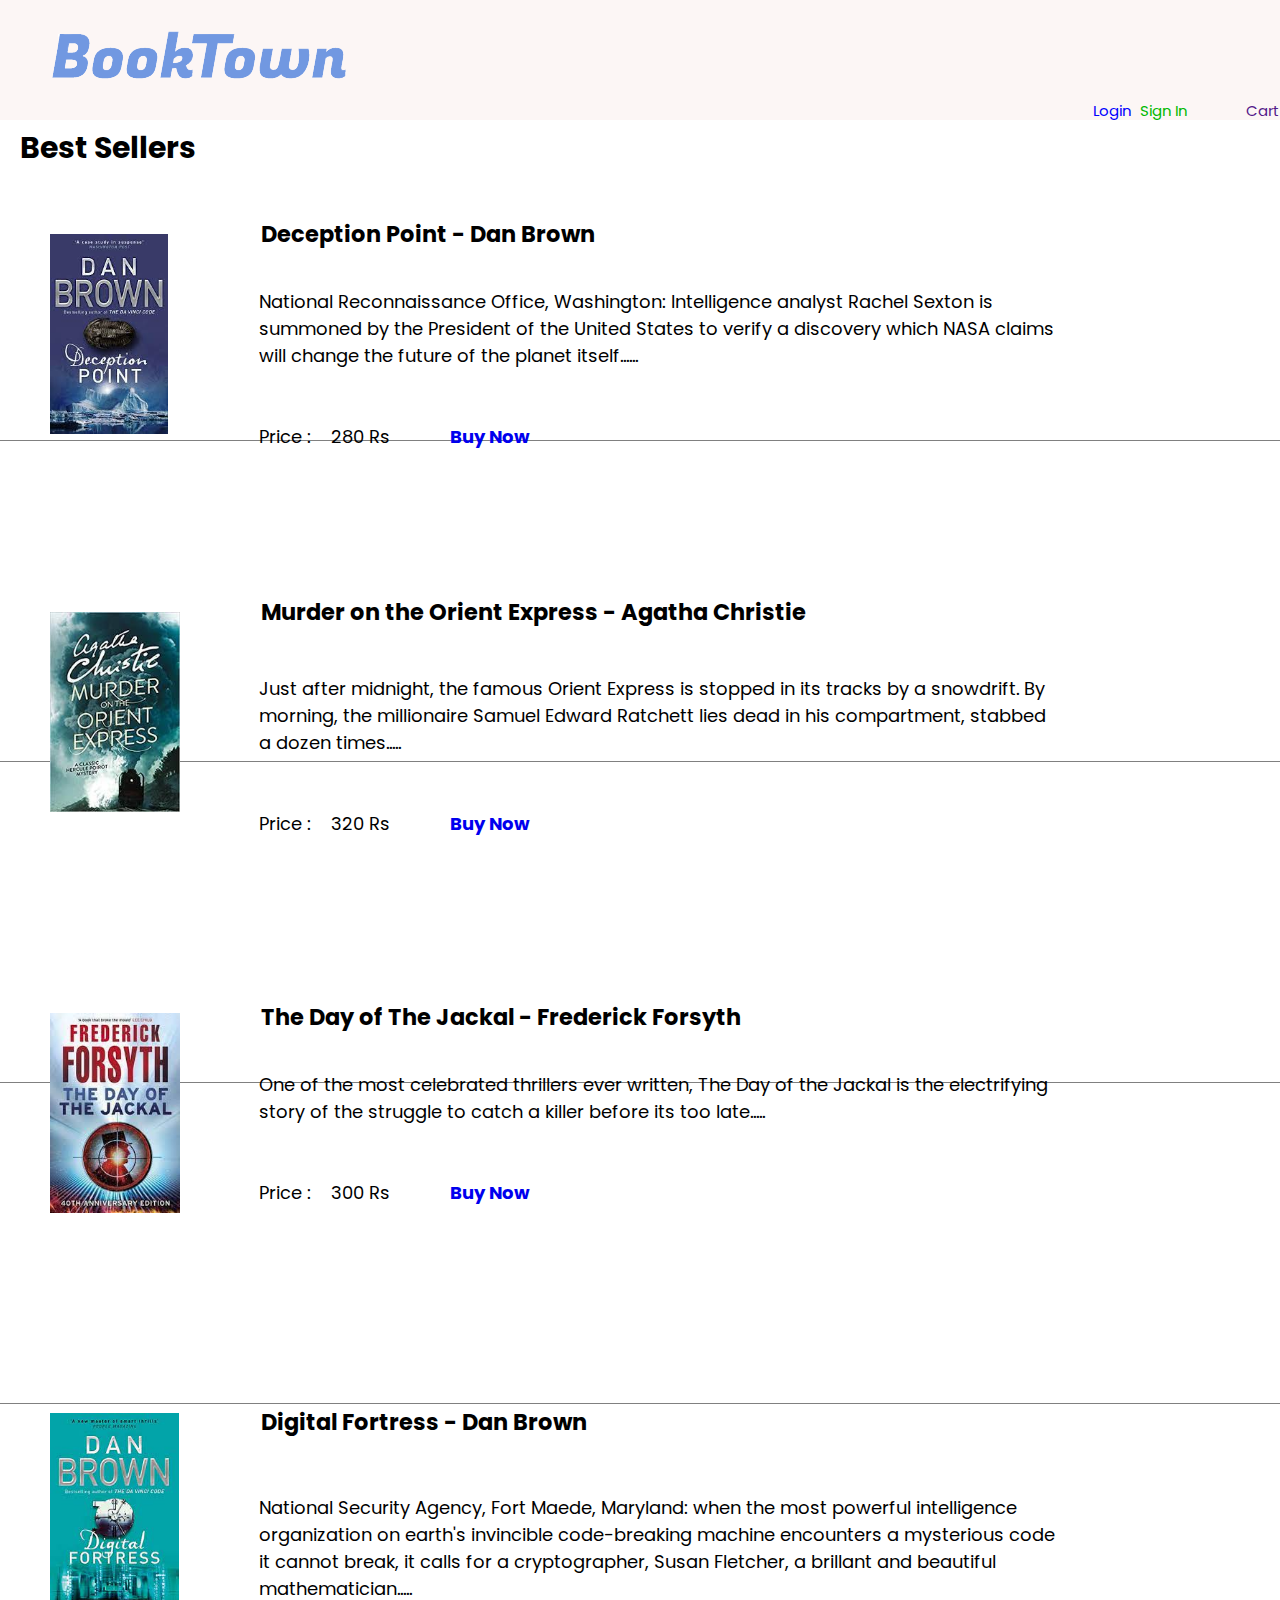
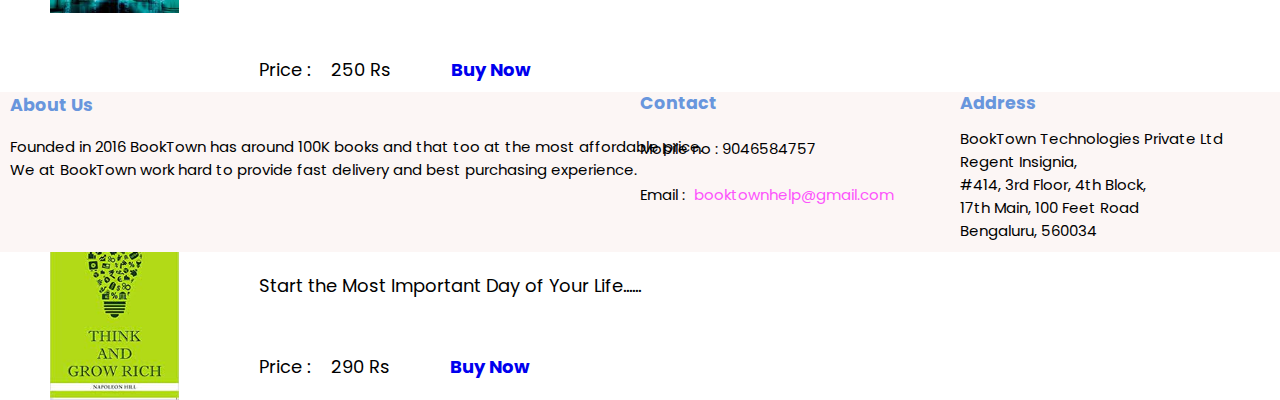
==== index.html @ 6761ba9e "Update index.html" ====
<!DOCTYPE html>
<html lang="en">
<head>
    <meta charset="UTF-8">
    <meta http-equiv="X-UA-Compatible" content="IE=edge">
    <meta name="viewport" content="width=device-width, initial-scale=1.0">
    <link href='https://fonts.googleapis.com/css?family=Poppins' rel='stylesheet'>
    <link rel="stylesheet" href="main.css">
    <link rel="icon" href="images/favicon.jpg">
    <title>BookTown</title>
</head>
<body>
    <header>
        <a href="index.html"><img src="images/logo.png" alt=""></a>
        <div id="acc">
            <a href="login.html" id="log">Login</a>
            <a href="signin.html" id="sig">Sign In</a>
            <a href="" id="cart">Cart</a>
            <img src="images/cart.png" alt="" id="cp">
        </div>
    </header>
    <section>
        <h1>Best Sellers</h1>
        <div id="dec">
            <a href="Deception point.html"><img src="images/Deception Point.jpg" alt=""></a>
            <h2><a href="Deception point.html" style="color: black;">Deception Point - Dan Brown</a></h2>
            <p>National Reconnaissance Office, Washington: Intelligence analyst Rachel Sexton is summoned by the President
                of the United States to verify a discovery which NASA claims will change the future of the planet itself......
                <br><br><br>
                Price :&nbsp;&nbsp;&nbsp; 280 Rs&nbsp;&nbsp;&nbsp;&nbsp;&nbsp;&nbsp;&nbsp;&nbsp;&nbsp;&nbsp; <strong><a href="Deception point.html">Buy Now</a></strong>
            </p>
        </div>
        <div id="mur">
            <a href="Murder on orient express.html"><img src="images/Murder on the Orient Express.jpg" alt=""></a>
            <h2><a href="Murder on orient express.html" style="color: black;">Murder on the Orient Express - Agatha Christie</a></h2>
            <p>Just after midnight, the famous Orient Express is stopped in its tracks by a snowdrift. By morning, the
                millionaire Samuel Edward Ratchett lies dead in his compartment, stabbed a dozen times.....
                <br><br><br>
                Price :&nbsp;&nbsp;&nbsp; 320 Rs&nbsp;&nbsp;&nbsp;&nbsp;&nbsp;&nbsp;&nbsp;&nbsp;&nbsp;&nbsp; <strong><a href="Murder on orient express.html">Buy Now</a></strong>
            </p>
        </div>
        <div id="day">
            <a href="Day of jackal.html"><img src="images/the day of the jackal.jpg" alt=""></a>
            <h2><a href="Day of jackal.html" style="color: black;">The Day of The Jackal - Frederick Forsyth</a></h2>
            <p>One of the most celebrated thrillers ever written, The Day of the Jackal is the electrifying story of the
                struggle to catch a killer before its too late.....
                <br><br><br>
                Price :&nbsp;&nbsp;&nbsp; 300 Rs&nbsp;&nbsp;&nbsp;&nbsp;&nbsp;&nbsp;&nbsp;&nbsp;&nbsp;&nbsp; <strong><a href="Day of jackal.html">Buy Now</a></strong>
            </p>
        </div>
        <div id="dig">
            <a href="digital Fortress.html"><img src="images/Digital Fortress.jpg" alt=""></a>
            <h2><a href="digital Fortress.html" style="color: black;">Digital Fortress - Dan Brown</a></h2>
            <p>National Security Agency, Fort Maede, Maryland: when the most powerful intelligence organization on earth's
                invincible code-breaking machine encounters a mysterious code it cannot break, it calls for a cryptographer,
                Susan Fletcher, a brillant and beautiful mathematician..... 
                <br><br><br>
                Price :&nbsp;&nbsp;&nbsp; 250 Rs&nbsp;&nbsp;&nbsp;&nbsp;&nbsp;&nbsp;&nbsp;&nbsp;&nbsp;&nbsp; <strong><a href="digital Fortress.html">Buy Now</a></strong>
            </p>
        </div>
        <div id="think">
            <a href="think and grow rich.html"><img src="images/Think and grow rich.jpg" alt=""></a>
            <h2><a href="think and grow rich.html" style="color: black;">Think and Grow Rich - Napoleon Hill</a></h2>
            <p>Start the Most Important Day of Your Life...... 
                <br><br><br>
                Price :&nbsp;&nbsp;&nbsp; 290 Rs&nbsp;&nbsp;&nbsp;&nbsp;&nbsp;&nbsp;&nbsp;&nbsp;&nbsp;&nbsp; <strong><a href="think and grow rich.html">Buy Now</a></strong>
            </p>
        </div>
    </section>
    <footer>
        <h3 id="about">About Us</h3>
        <p id="aboutp">Founded in 2016 BookTown has around 100K books and that too at the most affordable price.
            We at BookTown work hard to provide fast delivery and best purchasing experience.
        </p>
        <h3 id="con">Contact</h3>
        <p id="conp">Mobile no : 9046584757 <br><br>
            Email : <a href="mailto:booktownhelp@gmail.com" style="color: rgb(252, 84, 252);">booktownhelp@gmail.com</a>
        </p>
        <h3 id="add">Address</h3>
        <p id="addp">BookTown Technologies Private Ltd Regent Insignia,<br>
            #414, 3rd Floor, 4th Block,<br>
            17th Main, 100 Feet Road<br>
            Bengaluru, 560034
        </p>
    </footer>
</body>
</html>
---- main.css ----
body{
    margin: 0;
    padding: 0;
    font-family: "Poppins";
    font-size: 15px;
}
body::-webkit-scrollbar {
    width: 7px;               
}
body::-webkit-scrollbar-thumb {
    background-color: rgb(160, 160, 160); 
    border-radius: 20px;       
  }
header{
    height: 120px;
    background-color: #FCF6F5FF;
}
img{
    left: 50px;
    top: 25px;
    position: absolute;
}
#acc{
   position: absolute;
   left: 85%;
   top: 11%;
}
a{
    text-decoration: none;
    margin-left: 5px;
}
#log{
    color: blue;
}
#sig{
    color: rgb(1, 185, 1);
}
#cart{
    margin-left: 55px;
}
#cp{
    position: absolute;
    height: 20px;
    width: 20px;
    left: 102%;
    top: 11%;
}
h1{
    position: absolute;
    left: 20px;
    top: 105px;
}
#dec img{
    height: 200px;
    position: absolute;
    top: 26%;
}
#dec h2{
    position: absolute;
    left: 20%;
    top: 22%;
}
#dec p{
    position: absolute;
    left: 20.2%;
    top: 30%;
    width: 800px;
    font-size: large;
}
#dec{
    height: 320px;
    border-bottom: solid 1px gray; 
}
#mur img{
    height: 200px;
    position: absolute;
    top: 68%;
}
#mur h2{
    position: absolute;
    left: 20%;
    top: 64%;
}
#mur p{
    position: absolute;
    left: 20.2%;
    top: 73%;
    width: 800px;
    font-size: large;
}
#mur{
    height: 320px;
    border-bottom: solid 1px gray; 
}
#day img{
    height: 200px;
    position: absolute;
    top: 112.5%;
}
#day h2{
    position: absolute;
    left: 20%;
    top: 109%;
}
#day p{
    position: absolute;
    left: 20.2%;
    top: 117%;
    width: 800px;
    font-size: large;
}
#day{
    height: 320px;
    border-bottom: solid 1px gray; 
}
#dig img{
    height: 200px;
    position: absolute;
    top: 157%;
}
#dig h2{
    position: absolute;
    left: 20%;
    top: 154%;
}
#dig p{
    position: absolute;
    left: 20.2%;
    top: 164%;
    width: 800px;
    font-size: large;
}
#dig{
    height: 320px;
    border-bottom: solid 1px gray; 
}
#think img{
    height: 200px;
    position: absolute;
    top: 200%;
}
#think h2{
    position: absolute;
    left: 20%;
    top: 197%;
}
#think p{
    position: absolute;
    left: 20.2%;
    top: 206%;
    width: 800px;
    font-size: large;
}
#think{
    height: 270px; 
}
footer{
    height: 160px;
    position: relative;
    background-color: #FCF6F5FF;
    padding-top: 0;
}
#about{
    margin-left: 10px;
    color: rgb(105, 150, 221);
}
#aboutp{
    margin-left: 10px;
    width: 700px;
}
#con{
    position: absolute;
    left: 50%;
    top: -12%;
    color: rgb(105, 150, 221);
}
#conp{
    position: absolute;
    left: 50%;
    top: 19%;
}
#add{
    position: absolute;
    left: 75%;
    top: -12%;
    color: rgb(105, 150, 221);
}
#addp{
    position: absolute;
    left: 75%;
    top: 13%;
}
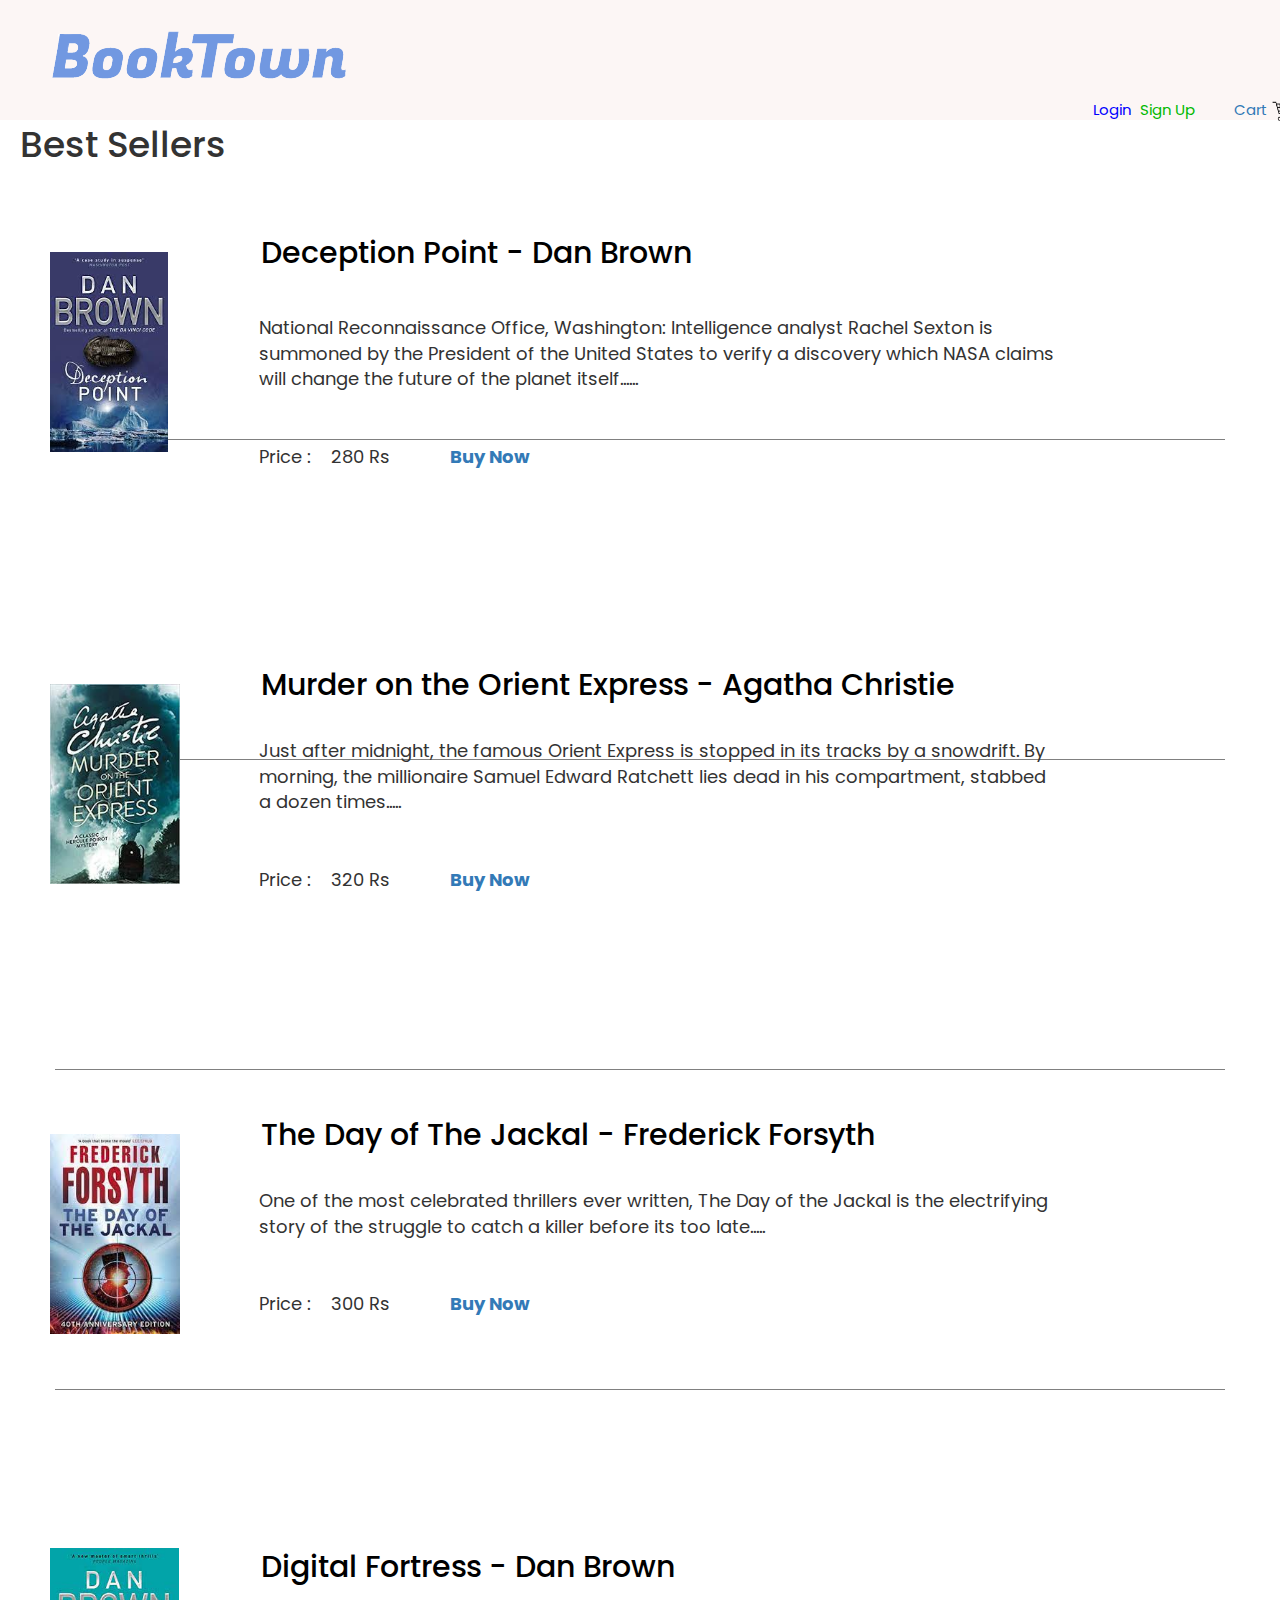
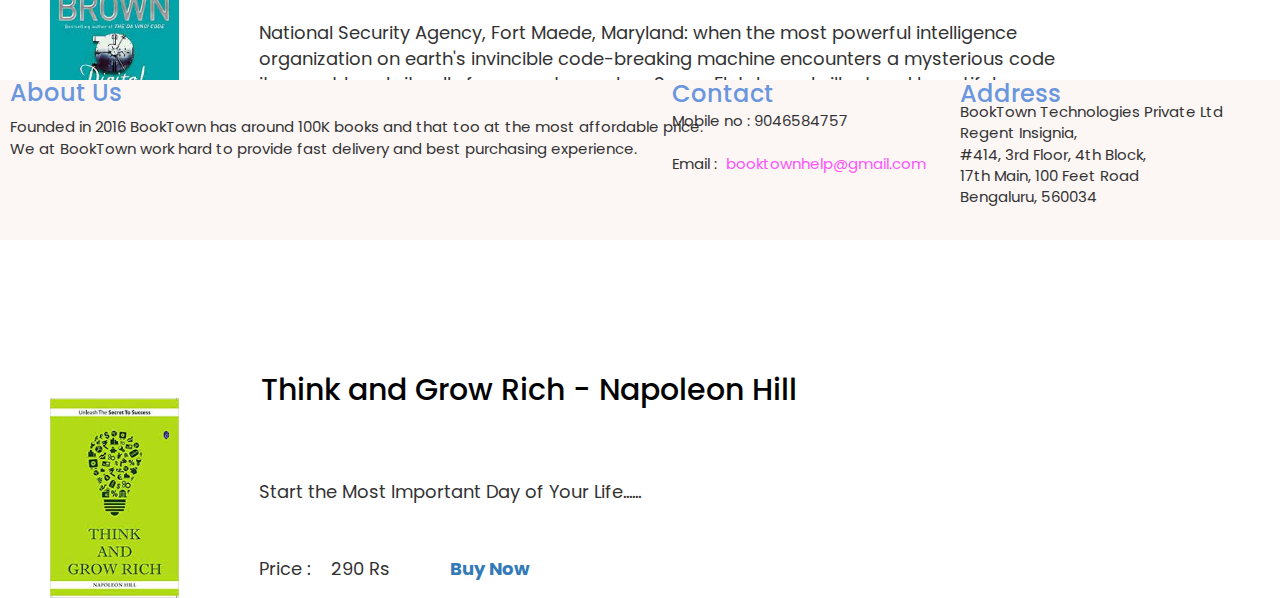
==== commit 7a81c10b: "Add files via upload" ====
--- a/index.html
+++ b/index.html
@@ -5,6 +5,7 @@
     <meta http-equiv="X-UA-Compatible" content="IE=edge">
     <meta name="viewport" content="width=device-width, initial-scale=1.0">
     <link href='https://fonts.googleapis.com/css?family=Poppins' rel='stylesheet'>
+    <link rel="stylesheet" href="https://maxcdn.bootstrapcdn.com/bootstrap/3.4.1/css/bootstrap.min.css">
     <link rel="stylesheet" href="main.css">
     <link rel="icon" href="images/favicon.jpg">
     <title>BookTown</title>
@@ -14,14 +15,14 @@
         <a href="index.html"><img src="images/logo.png" alt=""></a>
         <div id="acc">
             <a href="login.html" id="log">Login</a>
-            <a href="signin.html" id="sig">Sign In</a>
+            <a href="signin.html" id="sig">Sign Up</a>
             <a href="" id="cart">Cart</a>
             <img src="images/cart.png" alt="" id="cp">
         </div>
     </header>
     <section>
         <h1>Best Sellers</h1>
-        <div id="dec">
+        <div class="container" id="dec">
             <a href="Deception point.html"><img src="images/Deception Point.jpg" alt=""></a>
             <h2><a href="Deception point.html" style="color: black;">Deception Point - Dan Brown</a></h2>
             <p>National Reconnaissance Office, Washington: Intelligence analyst Rachel Sexton is summoned by the President
@@ -30,7 +31,7 @@
                 Price :&nbsp;&nbsp;&nbsp; 280 Rs&nbsp;&nbsp;&nbsp;&nbsp;&nbsp;&nbsp;&nbsp;&nbsp;&nbsp;&nbsp; <strong><a href="Deception point.html">Buy Now</a></strong>
             </p>
         </div>
-        <div id="mur">
+        <div class="container" id="mur">
             <a href="Murder on orient express.html"><img src="images/Murder on the Orient Express.jpg" alt=""></a>
             <h2><a href="Murder on orient express.html" style="color: black;">Murder on the Orient Express - Agatha Christie</a></h2>
             <p>Just after midnight, the famous Orient Express is stopped in its tracks by a snowdrift. By morning, the
@@ -39,26 +40,26 @@
                 Price :&nbsp;&nbsp;&nbsp; 320 Rs&nbsp;&nbsp;&nbsp;&nbsp;&nbsp;&nbsp;&nbsp;&nbsp;&nbsp;&nbsp; <strong><a href="Murder on orient express.html">Buy Now</a></strong>
             </p>
         </div>
-        <div id="day">
-            <a href="Day of jackal.html"><img src="images/the day of the jackal.jpg" alt=""></a>
-            <h2><a href="Day of jackal.html" style="color: black;">The Day of The Jackal - Frederick Forsyth</a></h2>
+        <div class="container" id="day">
+            <a href="day of jackal.html"><img src="images/the day of the jackal.jpg" alt=""></a>
+            <h2><a href="day of jackal.html" style="color: black;">The Day of The Jackal - Frederick Forsyth</a></h2>
             <p>One of the most celebrated thrillers ever written, The Day of the Jackal is the electrifying story of the
                 struggle to catch a killer before its too late.....
                 <br><br><br>
-                Price :&nbsp;&nbsp;&nbsp; 300 Rs&nbsp;&nbsp;&nbsp;&nbsp;&nbsp;&nbsp;&nbsp;&nbsp;&nbsp;&nbsp; <strong><a href="Day of jackal.html">Buy Now</a></strong>
+                Price :&nbsp;&nbsp;&nbsp; 300 Rs&nbsp;&nbsp;&nbsp;&nbsp;&nbsp;&nbsp;&nbsp;&nbsp;&nbsp;&nbsp; <strong><a href="day of jackal.html">Buy Now</a></strong>
             </p>
         </div>
-        <div id="dig">
-            <a href="digital Fortress.html"><img src="images/Digital Fortress.jpg" alt=""></a>
-            <h2><a href="digital Fortress.html" style="color: black;">Digital Fortress - Dan Brown</a></h2>
+        <div class="container" id="dig">
+            <a href="digital fortress.html"><img src="images/Digital Fortress.jpg" alt=""></a>
+            <h2><a href="digital fortress.html" style="color: black;">Digital Fortress - Dan Brown</a></h2>
             <p>National Security Agency, Fort Maede, Maryland: when the most powerful intelligence organization on earth's
                 invincible code-breaking machine encounters a mysterious code it cannot break, it calls for a cryptographer,
                 Susan Fletcher, a brillant and beautiful mathematician..... 
                 <br><br><br>
-                Price :&nbsp;&nbsp;&nbsp; 250 Rs&nbsp;&nbsp;&nbsp;&nbsp;&nbsp;&nbsp;&nbsp;&nbsp;&nbsp;&nbsp; <strong><a href="digital Fortress.html">Buy Now</a></strong>
+                Price :&nbsp;&nbsp;&nbsp; 250 Rs&nbsp;&nbsp;&nbsp;&nbsp;&nbsp;&nbsp;&nbsp;&nbsp;&nbsp;&nbsp; <strong><a href="digital fortress.html">Buy Now</a></strong>
             </p>
         </div>
-        <div id="think">
+        <div class="container" id="think">
             <a href="think and grow rich.html"><img src="images/Think and grow rich.jpg" alt=""></a>
             <h2><a href="think and grow rich.html" style="color: black;">Think and Grow Rich - Napoleon Hill</a></h2>
             <p>Start the Most Important Day of Your Life...... 
--- a/main.css
+++ b/main.css
@@ -36,7 +36,7 @@
     color: rgb(1, 185, 1);
 }
 #cart{
-    margin-left: 55px;
+    margin-left: 35px;
 }
 #cp{
     position: absolute;
@@ -53,17 +53,17 @@
 #dec img{
     height: 200px;
     position: absolute;
-    top: 26%;
+    top: 28%;
 }
 #dec h2{
     position: absolute;
     left: 20%;
-    top: 22%;
+    top: 24%;
 }
 #dec p{
     position: absolute;
     left: 20.2%;
-    top: 30%;
+    top: 35%;
     width: 800px;
     font-size: large;
 }
@@ -74,17 +74,17 @@
 #mur img{
     height: 200px;
     position: absolute;
-    top: 68%;
+    top: 76%;
 }
 #mur h2{
     position: absolute;
     left: 20%;
-    top: 64%;
+    top: 72%;
 }
 #mur p{
     position: absolute;
     left: 20.2%;
-    top: 73%;
+    top: 82%;
     width: 800px;
     font-size: large;
 }
@@ -95,38 +95,38 @@
 #day img{
     height: 200px;
     position: absolute;
-    top: 112.5%;
+    top: 126%;
 }
 #day h2{
     position: absolute;
     left: 20%;
-    top: 109%;
+    top: 122%;
 }
 #day p{
     position: absolute;
     left: 20.2%;
-    top: 117%;
+    top: 132%;
     width: 800px;
     font-size: large;
 }
 #day{
-    height: 320px;
+    height: 310px;
     border-bottom: solid 1px gray; 
 }
 #dig img{
     height: 200px;
     position: absolute;
-    top: 157%;
+    top: 172%;
 }
 #dig h2{
     position: absolute;
     left: 20%;
-    top: 154%;
+    top: 170%;
 }
 #dig p{
     position: absolute;
     left: 20.2%;
-    top: 164%;
+    top: 180%;
     width: 800px;
     font-size: large;
 }
@@ -137,17 +137,17 @@
 #think img{
     height: 200px;
     position: absolute;
-    top: 200%;
+    top: 222%;
 }
 #think h2{
     position: absolute;
     left: 20%;
-    top: 197%;
+    top: 217%;
 }
 #think p{
     position: absolute;
     left: 20.2%;
-    top: 206%;
+    top: 231%;
     width: 800px;
     font-size: large;
 }
@@ -170,13 +170,13 @@
 }
 #con{
     position: absolute;
-    left: 50%;
+    left: 52.5%;
     top: -12%;
     color: rgb(105, 150, 221);
 }
 #conp{
     position: absolute;
-    left: 50%;
+    left: 52.5%;
     top: 19%;
 }
 #add{
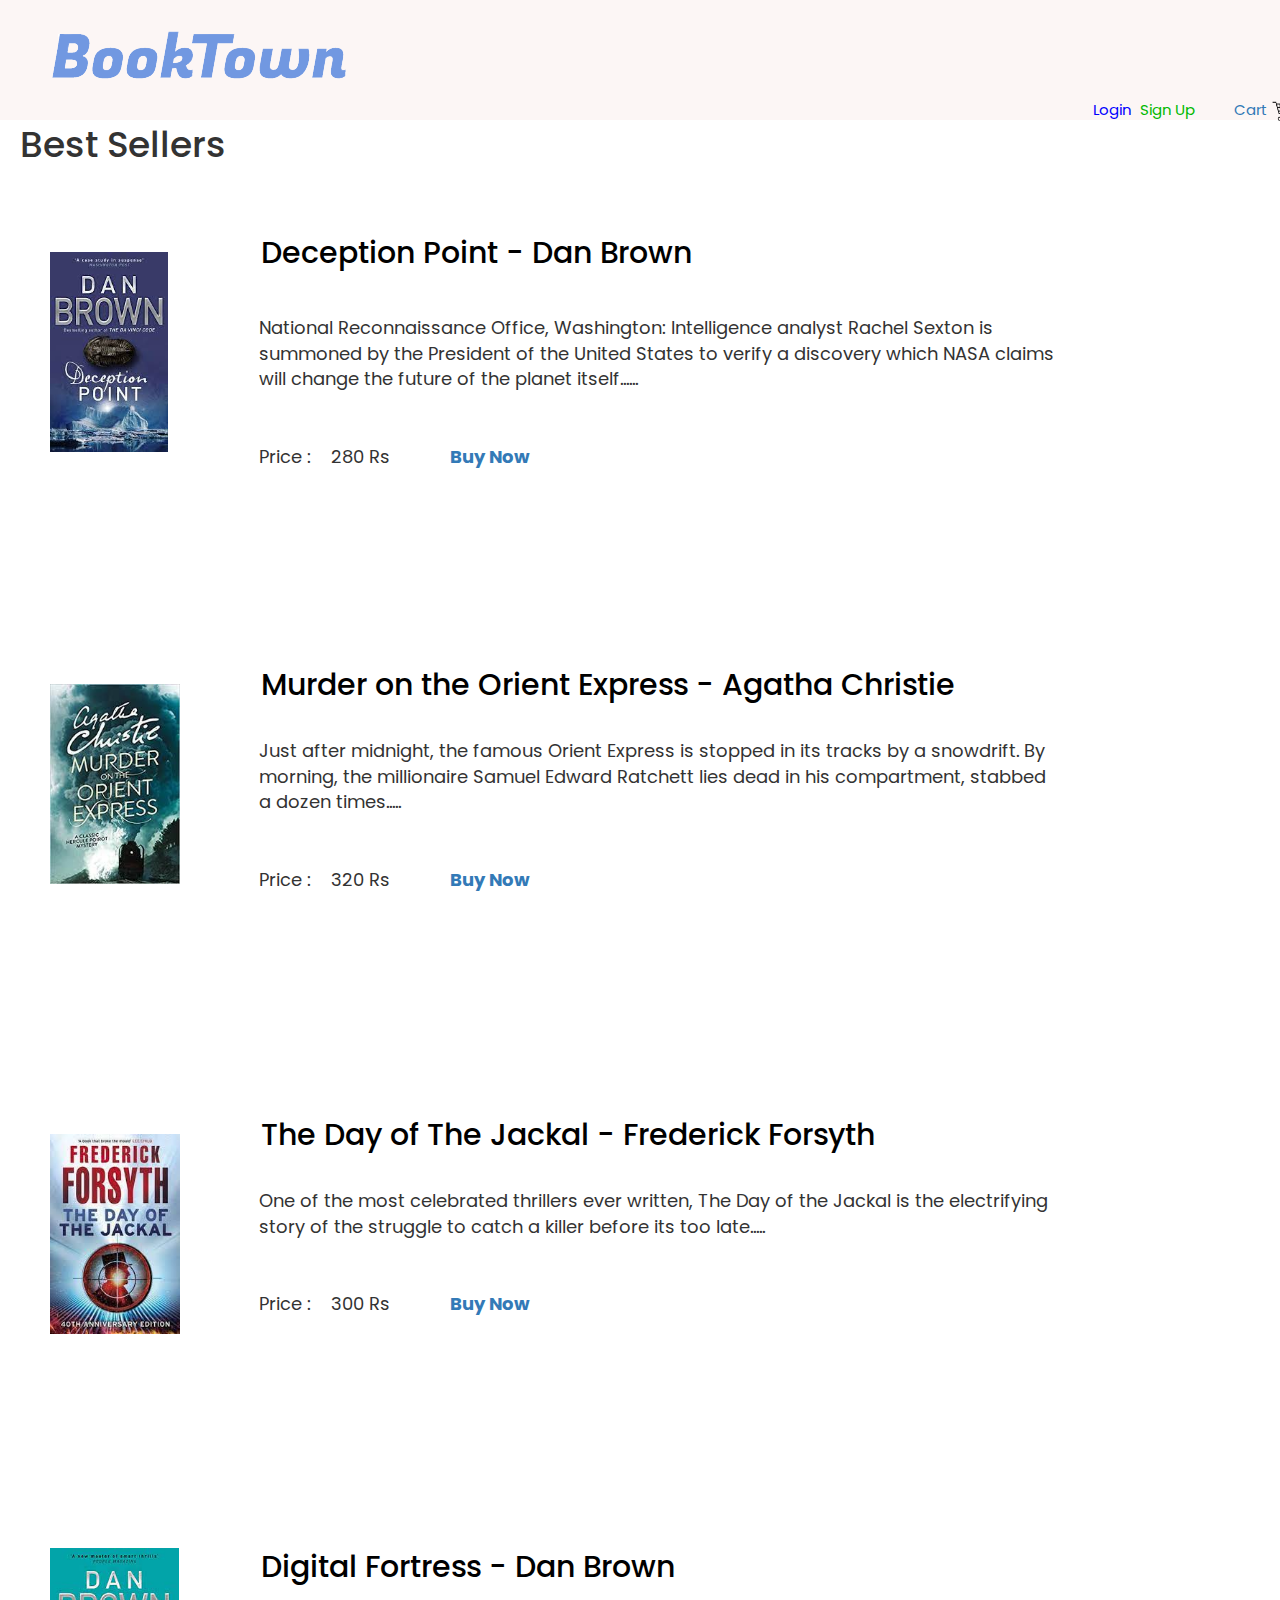
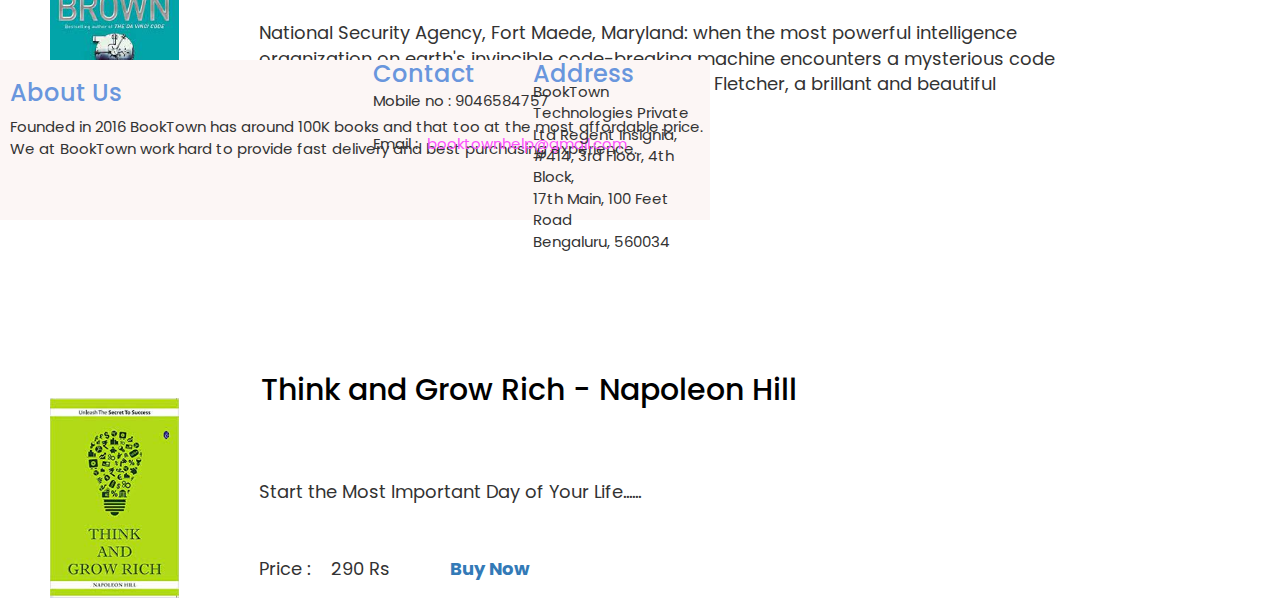
==== commit 969e5107: "added position absolute to footer" ====
--- a/index.html
+++ b/index.html
@@ -68,7 +68,7 @@
             </p>
         </div>
     </section>
-    <footer>
+    <footer style="position: absolute">
         <h3 id="about">About Us</h3>
         <p id="aboutp">Founded in 2016 BookTown has around 100K books and that too at the most affordable price.
             We at BookTown work hard to provide fast delivery and best purchasing experience.
--- a/main.css
+++ b/main.css
@@ -69,7 +69,7 @@
 }
 #dec{
     height: 320px;
-    border-bottom: solid 1px gray; 
+/*     border-bottom: solid 1px gray;  */
 }
 #mur img{
     height: 200px;
@@ -90,7 +90,7 @@
 }
 #mur{
     height: 320px;
-    border-bottom: solid 1px gray; 
+/*     border-bottom: solid 1px gray;  */
 }
 #day img{
     height: 200px;
@@ -111,7 +111,7 @@
 }
 #day{
     height: 310px;
-    border-bottom: solid 1px gray; 
+/*     border-bottom: solid 1px gray;  */
 }
 #dig img{
     height: 200px;
@@ -132,7 +132,7 @@
 }
 #dig{
     height: 320px;
-    border-bottom: solid 1px gray; 
+/*     border-bottom: solid 1px gray;  */
 }
 #think img{
     height: 200px;
@@ -189,4 +189,4 @@
     position: absolute;
     left: 75%;
     top: 13%;
-}+}
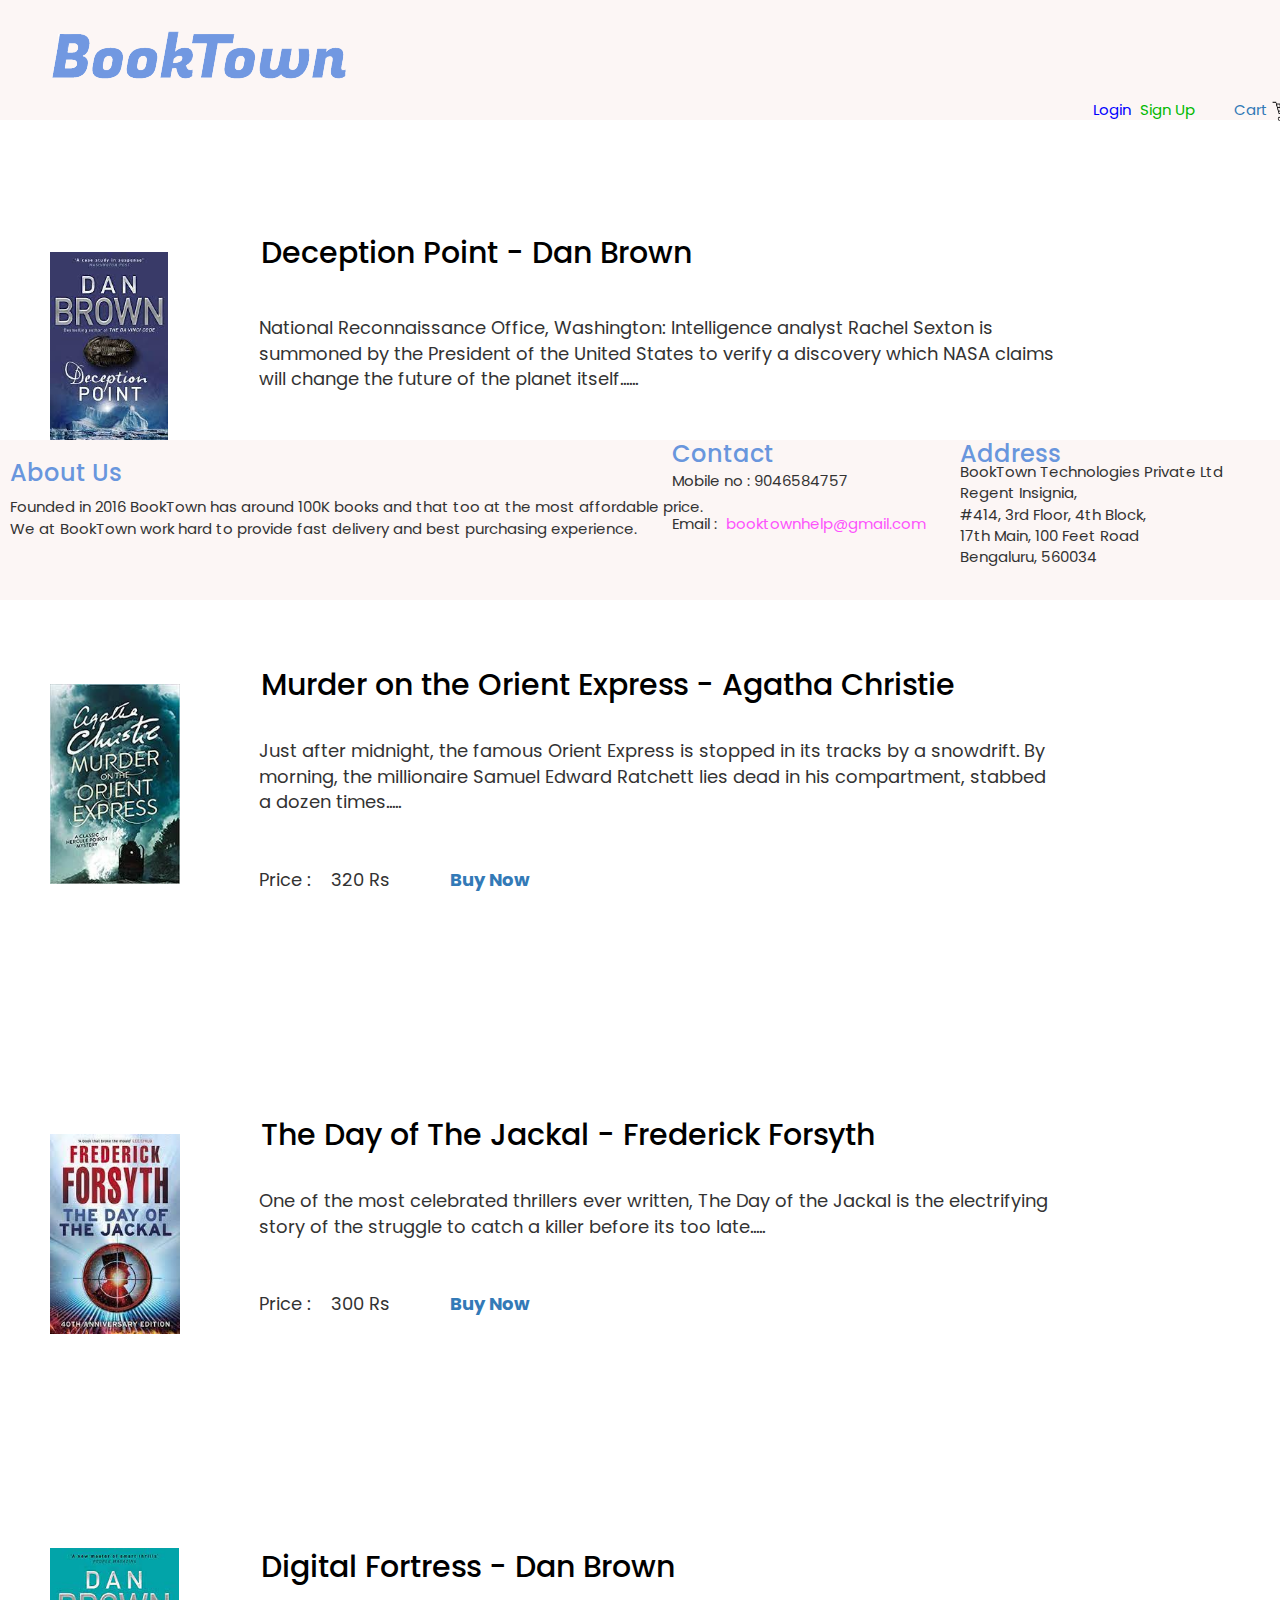
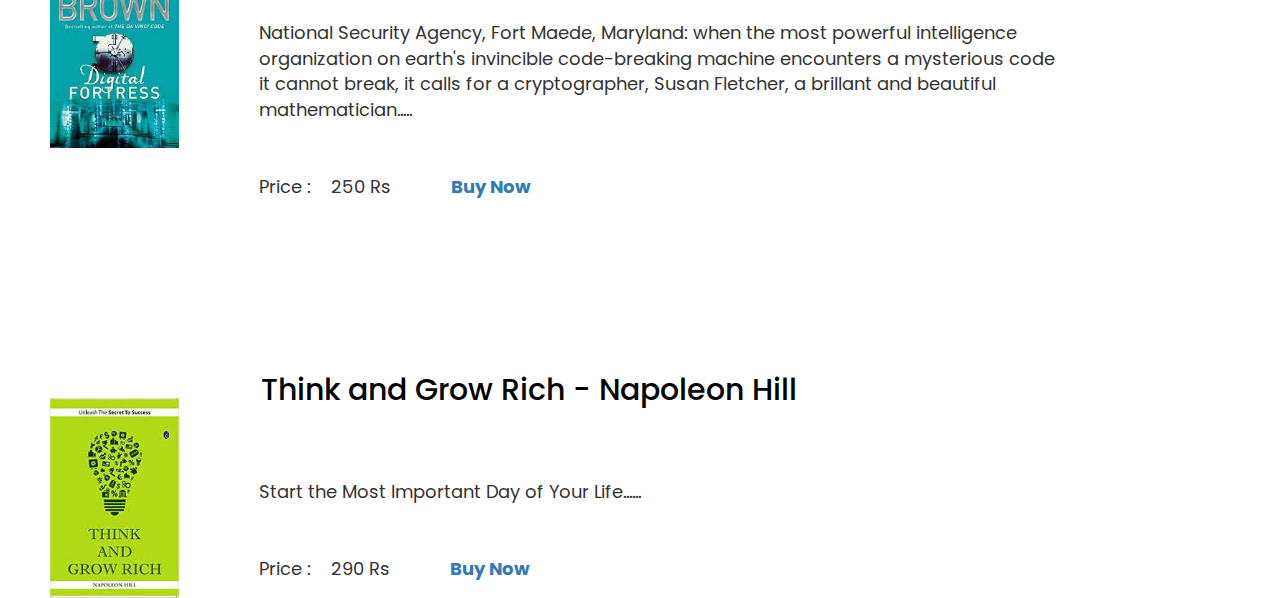
==== commit c0ab2278: "added margin bottom to section" ====
--- a/index.html
+++ b/index.html
@@ -20,7 +20,7 @@
             <img src="images/cart.png" alt="" id="cp">
         </div>
     </header>
-    <section>
+    <section style="margin-bottom: 10%>
         <h1>Best Sellers</h1>
         <div class="container" id="dec">
             <a href="Deception point.html"><img src="images/Deception Point.jpg" alt=""></a>
@@ -68,7 +68,7 @@
             </p>
         </div>
     </section>
-    <footer style="position: absolute">
+    <footer style="position: absolute; width: 100vw;">
         <h3 id="about">About Us</h3>
         <p id="aboutp">Founded in 2016 BookTown has around 100K books and that too at the most affordable price.
             We at BookTown work hard to provide fast delivery and best purchasing experience.
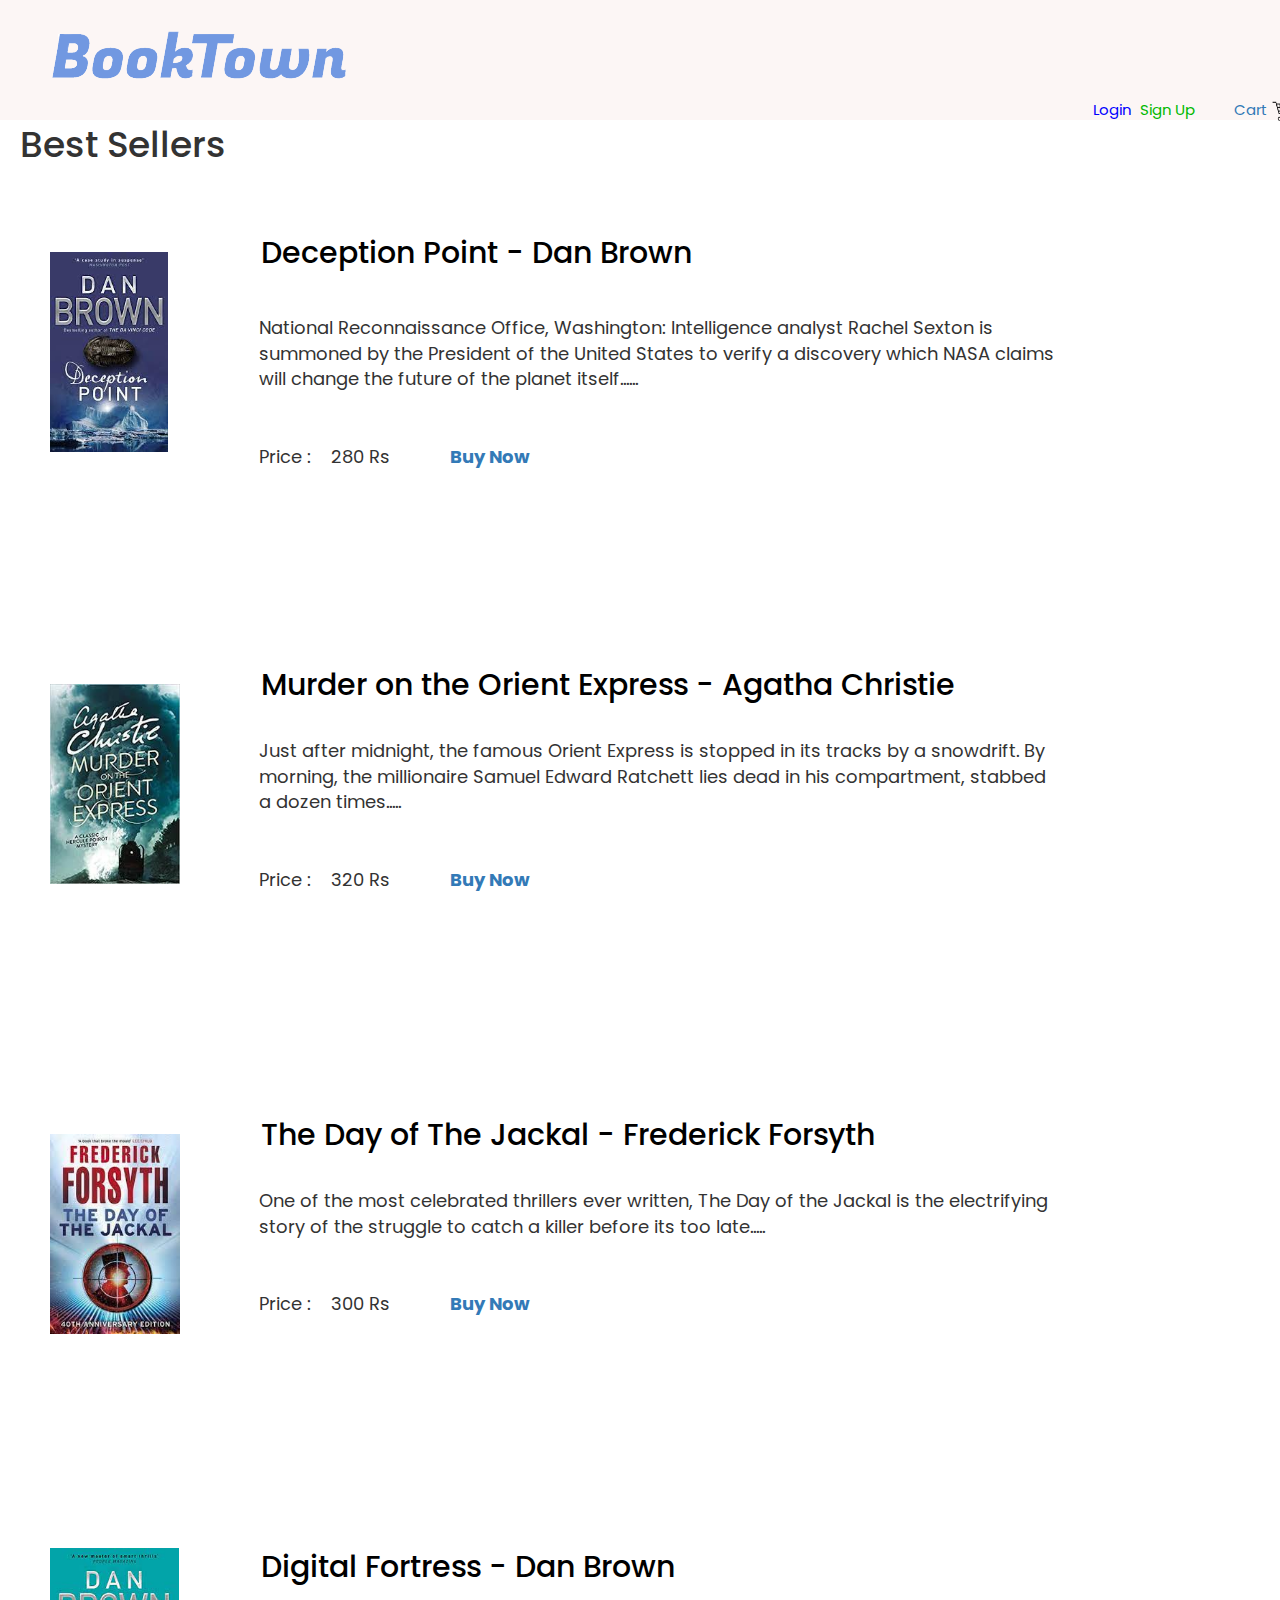
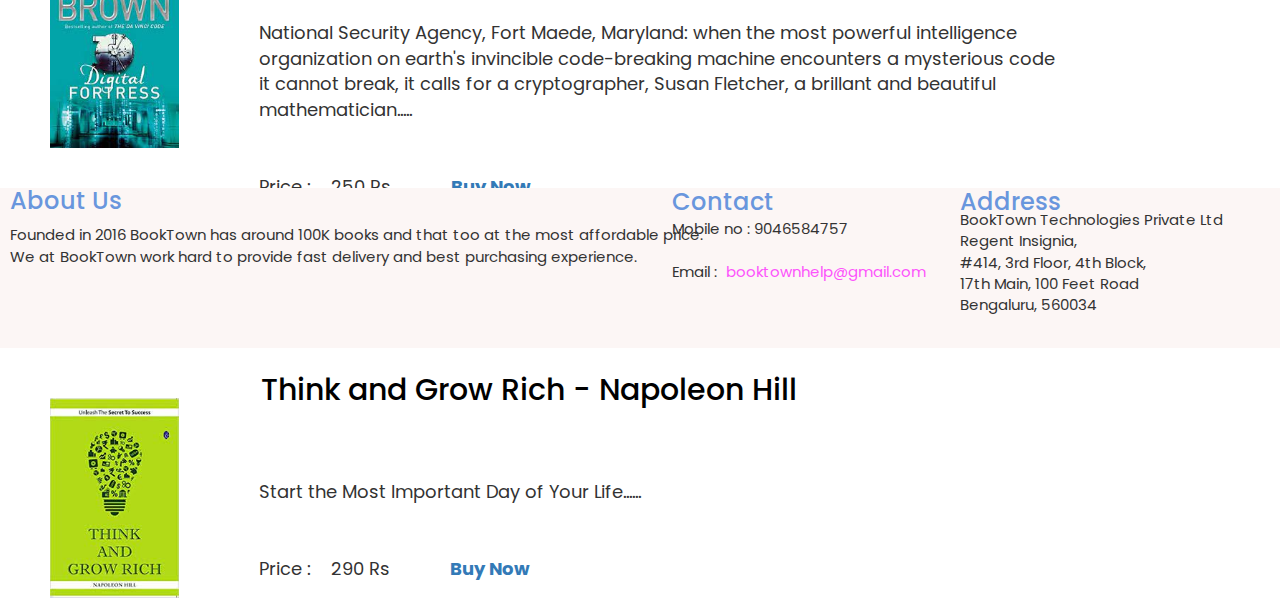
==== commit 36fe1779: "fixed a bug" ====
--- a/index.html
+++ b/index.html
@@ -20,7 +20,7 @@
             <img src="images/cart.png" alt="" id="cp">
         </div>
     </header>
-    <section style="margin-bottom: 10%>
+    <section style="margin-bottom: 10%">
         <h1>Best Sellers</h1>
         <div class="container" id="dec">
             <a href="Deception point.html"><img src="images/Deception Point.jpg" alt=""></a>
@@ -68,7 +68,7 @@
             </p>
         </div>
     </section>
-    <footer style="position: absolute; width: 100vw;">
+    <footer style="width: 100vw;">
         <h3 id="about">About Us</h3>
         <p id="aboutp">Founded in 2016 BookTown has around 100K books and that too at the most affordable price.
             We at BookTown work hard to provide fast delivery and best purchasing experience.
